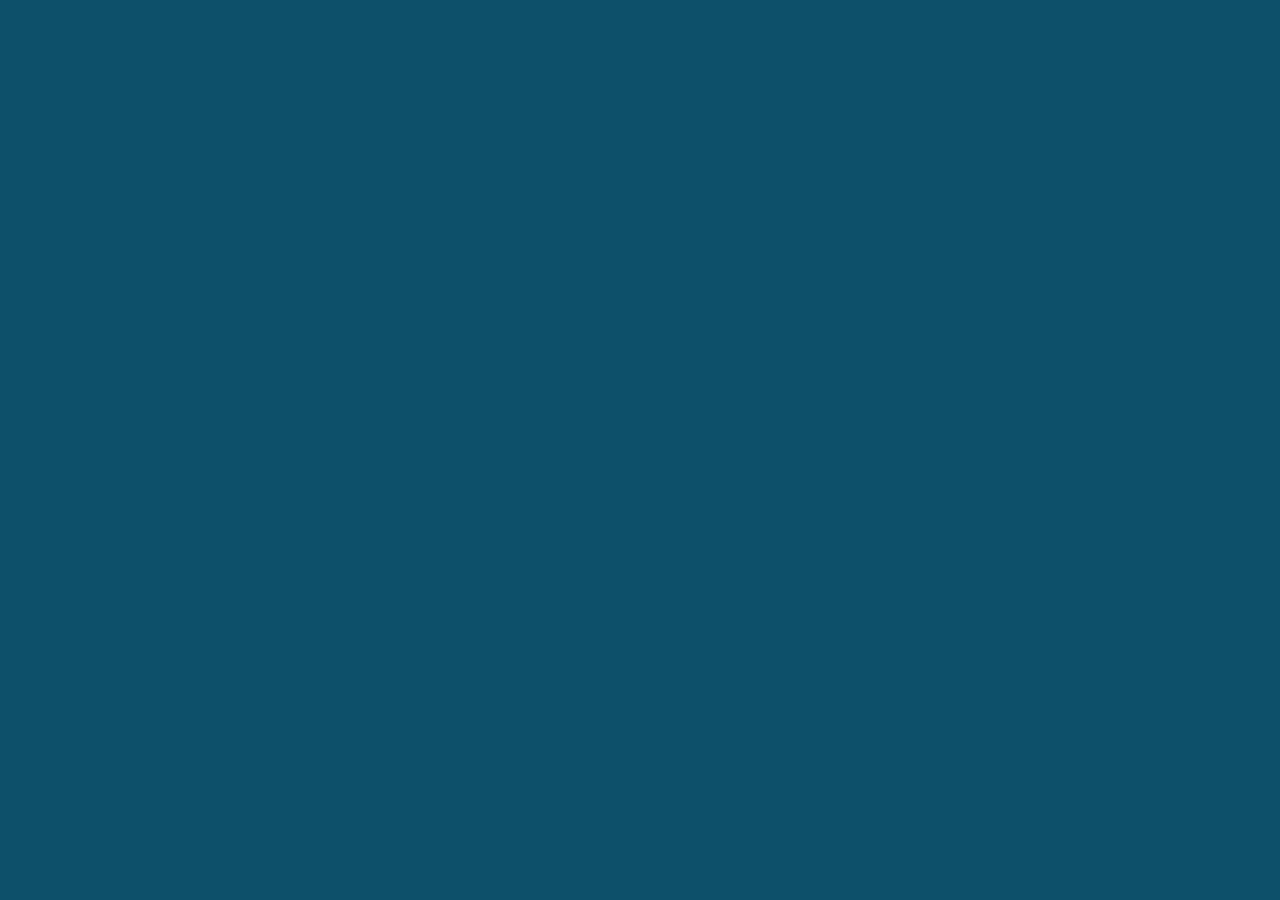
==== personagens.html @ f4629433 "site canva - inicio" ====
<!DOCTYPE html>
<html lang="en">
<head>
    <meta charset="UTF-8">
    <meta name="viewport" content="width=device-width, initial-scale=1.0">
    <title>The HandMaid's Tale - Personagens Principais</title>
    <link rel="stylesheet" href="*/style.css">

    <style>

body{

    background-color: #0d506a;


}

    </style>






</head>
<body>
    
</body>
</html>
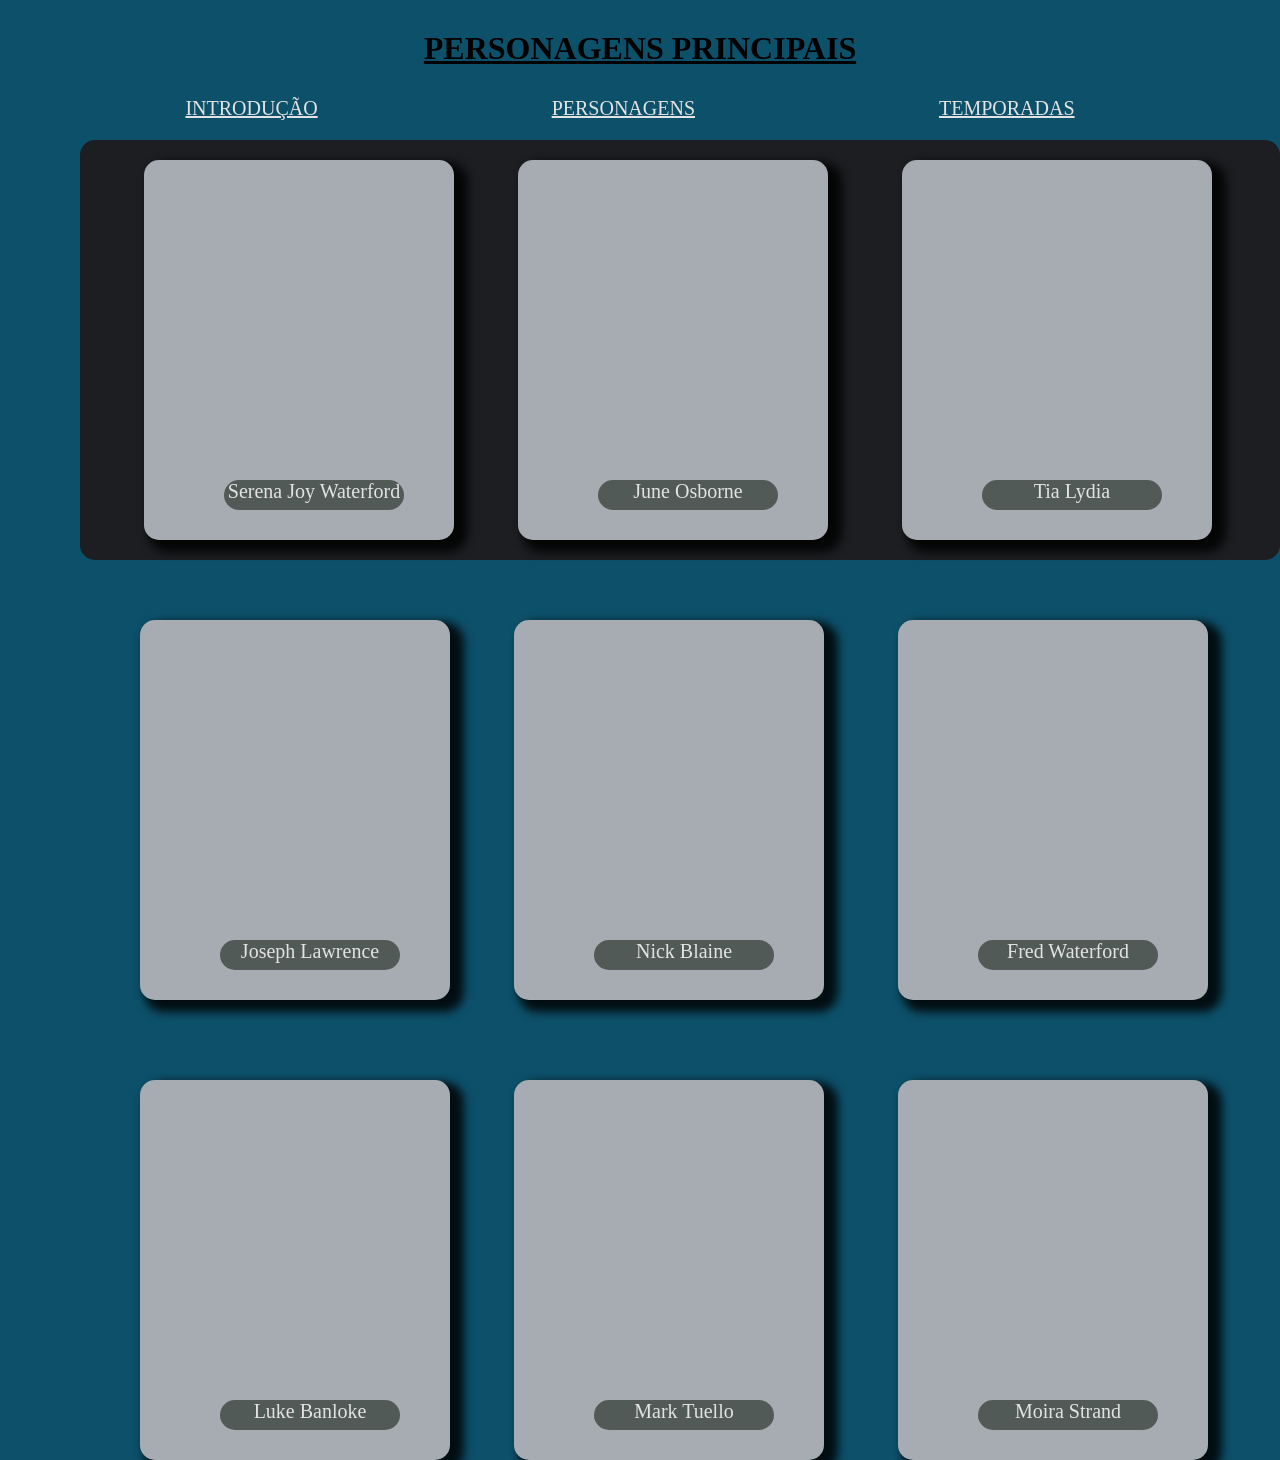
==== commit 3e896510: "Atualização do projeto CANVA" ====
--- a/personagens.html
+++ b/personagens.html
@@ -4,14 +4,13 @@
     <meta charset="UTF-8">
     <meta name="viewport" content="width=device-width, initial-scale=1.0">
     <title>The HandMaid's Tale - Personagens Principais</title>
-    <link rel="stylesheet" href="*/style.css">
+    <link rel="stylesheet" href="/personagens.css">
 
     <style>
 
 body{
 
     background-color: #0d506a;
-
 
 }
 
@@ -25,5 +24,149 @@
 </head>
 <body>
     
+ <h1 class="PERSONAGENS-PRINCIPAIS"><u>PERSONAGENS PRINCIPAIS</u></h1>
+    <header><!--introdução da pagina-->
+
+            <nav>
+                <a id="INTRODUÇÃO" href="index.html">INTRODUÇÃO</a><!--link de conexao com a primeira pagina-->
+                <a id="PERSONAGENS"href="personagens.html">PERSONAGENS</a><!--link de conexao com a segunda se pagina-->
+                <a id="TEMPORADAS"href="temporadas.html">TEMPORADAS</a><!--link de conexao com a terceira pagina-->
+            </nav>
+        
+    </header>
+   
+<!--A primeira fileira-->
+   
+    <main class="Imagem">
+
+        <div id="img">
+
+    <img src="">
+             
+             <div id="serena">
+                
+                <div id="nome">Serena Joy Waterford</div>
+
+             </div>
+ 
+
+
+             <div id="june">
+
+                <div id="nome">June Osborne</div>
+
+             </div>
+ 
+
+
+             <div id="lydia">
+
+                <div id="nome">Tia Lydia</div>
+
+            </div> 
+
+<!--A segunda fileira-->
+        <div id="JosephLawrence">
+                
+            <div id="nome">Joseph Lawrence</div>
+
+        </div>
+
+
+
+         <div id="NickBlaine">
+
+            <div id="nome">Nick Blaine</div>
+
+         </div>
+
+
+
+         <div id="FredWaterford">
+
+            <div id="nome">Fred Waterford</div>
+
+        </div>
+
+<!--A quarta fileira-->
+         <div id="LukeBanloke">
+                
+            <div id="nome">Luke Banloke</div>
+
+         </div>
+
+
+
+         <div id="MarkTuello">
+
+            <div id="nome">Mark Tuello</div>
+
+         </div>
+
+
+
+         <div id="MoiraStrand">
+
+            <div id="nome">Moira Strand</div>
+
+         </div>
+<!--A fim da fileira-->
+
+
+
+
+
+
+
+
+
+
+
+
+
+
+
+
+
+
+
+
+
+
+
+
+
+
+
+
+
+
+
+
+
+
+
+
+    </main>
+
+
+
+
+
+
+
+
+
+
+
+
+
+
+
+
+
+
+
+
 </body>
 </html>
--- a/personagens.css
+++ b/personagens.css
@@ -0,0 +1,303 @@
+
+
+*{
+
+    margin: 0%;
+    padding: 0%;
+    box-sizing: border-box;
+    background-color: ;
+    
+}
+
+
+
+
+
+
+h1{
+
+font-size: xx-large;
+margin-top: 30px;
+text-align: center;
+
+}
+
+
+a{/*ancora das paginas*/
+
+ 
+    font-size: 20px;
+    color: #e3e3e3;/*cor da ancora*/
+   
+}
+
+a:hover{
+
+    color: #1c1e21;/*cor da ancora*/
+    background-color: #e3e3e3;
+    border-radius: 15px;
+    width: 90px;
+
+
+}
+
+    nav{
+
+
+        margin-top: 30px;
+        text-align: center;
+
+
+    }
+
+    #INTRODUÇÃO{/*Link ancora*/
+
+
+        margin-left:20px;
+        margin-right: 30px;
+        
+        
+        }
+        
+        
+        
+        #PERSONAGENS{/*Link ancora*/
+        
+        
+            margin-left: 200px;
+            margin-right: 40px;
+        
+        
+        
+        
+        }
+        
+        #TEMPORADAS{/*Link ancora*/
+        
+        
+        
+            margin-left: 200px;
+            margin-right: 40px;
+        
+        
+        }
+
+
+div{
+
+background-color: #1c1e21;
+width: 1200px;
+height: 420px;
+border-radius: 15px;
+margin-top: 20px;
+margin-left: 80px;
+
+}
+
+
+/*----------------------------------------------------------personagens masculinos-----------------------------------------------------*/
+
+#serena{
+
+    background-color: #a7acb3;
+    width: 310px;
+    height: 380px;
+margin-left: 60px;
+display: inline-block;
+box-shadow:9px 7px 10px 5px rgba(0,0,0,0.84)
+}
+
+#june{
+
+    background-color: #a7acb3;
+    width: 310px;
+    height: 380px;
+margin-left: 60px;
+display: inline-block;
+box-shadow:9px 7px 10px 5px rgba(0,0,0,0.84)
+
+
+}
+
+#lydia{
+
+    background-color: #a7acb3;
+    width: 310px;
+    height: 380px;
+margin-left: 70px;
+display: inline-block;
+box-shadow:9px 7px 10px 5px rgba(0,0,0,0.84) /*20px 10px 30px rgba(100,200,300, 0.5);*/
+
+
+
+
+}
+
+#nome{
+
+width: 180px;
+height: 30px;
+background-color: #515a56;
+color: #e3e3e3;
+
+font-family: "Roboto Slab", serif;
+font-optical-sizing: auto;
+font-weight: 300;
+font-style: normal;
+text-align: center;
+font-size: 20px;
+margin-top: 320px;
+margin-right: 50px;
+
+
+}
+
+/*----------------------------------------------------------personagens -  comandates -----------------------------------------------------*/
+
+
+#JosephLawrence{
+
+    background-color: #a7acb3;
+    width: 310px;
+    height: 380px;
+margin-left: 60px;
+margin-top: 80px;
+display: inline-block;
+box-shadow:9px 7px 10px 5px rgba(0,0,0,0.84)
+}
+
+#NickBlaine{
+
+    background-color: #a7acb3;
+    width: 310px;
+    height: 380px;
+margin-left: 60px;
+display: inline-block;
+box-shadow:9px 7px 10px 5px rgba(0,0,0,0.84)
+
+
+}
+
+#FredWaterford{
+
+    background-color: #a7acb3;
+    width: 310px;
+    height: 380px;
+margin-left: 70px;
+display: inline-block;
+box-shadow:9px 7px 10px 5px rgba(0,0,0,0.84) /*20px 10px 30px rgba(100,200,300, 0.5);*/
+
+}
+
+#nome{
+
+width: 180px;
+height: 30px;
+background-color: #515a56;
+color: #e3e3e3;
+
+font-family: "Roboto Slab", serif;
+font-optical-sizing: auto;
+font-weight: 300;
+font-style: normal;
+text-align: center;
+font-size: 20px;
+margin-top: 320px;
+margin-right: 50px;
+
+
+}
+
+
+/*----------------------------------------------------------personagens - Mei day -----------------------------------------------------*/
+
+#LukeBanloke{
+
+    background-color: #a7acb3;
+    width: 310px;
+    height: 380px;
+margin-left: 60px;
+margin-top: 80px;
+display: inline-block;
+box-shadow:9px 7px 10px 5px rgba(0,0,0,0.84)
+}
+
+#LukeBanloke:hover{
+
+    background-color: #c6cacf;
+    width: 310px;
+    height: 380px;
+margin-left: 60px;
+margin-top: 80px;
+display: inline-block;
+box-shadow:9px 7px 10px 5px rgba(0,0,0,0.84)
+
+
+}
+
+#MarkTuello{
+
+    background-color: #a7acb3;
+    width: 310px;
+    height: 380px;
+margin-left: 60px;
+display: inline-block;
+box-shadow:9px 7px 10px 5px rgba(0,0,0,0.84)
+
+
+}
+
+#MarkTuello:hover{
+
+    background-color: #c6cacf;
+    width: 310px;
+    height: 380px;
+margin-left: 60px;
+margin-top: 80px;
+display: inline-block;
+box-shadow:9px 7px 10px 5px rgba(0,0,0,0.84)
+
+
+}
+
+#MoiraStrand{
+
+    background-color: #a7acb3;
+    width: 310px;
+    height: 380px;
+margin-left: 70px;
+display: inline-block;
+box-shadow:9px 7px 10px 5px rgba(0,0,0,0.84) /*20px 10px 30px rgba(100,200,300, 0.5);*/
+
+}
+
+#MoiraStrand:hover{
+
+    background-color: #c6cacf;
+    width: 310px;
+    height: 380px;
+margin-left: 60px;
+margin-top: 80px;
+display: inline-block;
+box-shadow:9px 7px 10px 5px rgba(0,0,0,0.84)
+
+
+}
+#nome{
+
+width: 180px;
+height: 30px;
+background-color: #515a56;
+color: #e3e3e3;
+
+font-family: "Roboto Slab", serif;
+font-optical-sizing: auto;
+font-weight: 300;
+font-style: normal;
+text-align: center;
+font-size: 20px;
+margin-top: 320px;
+margin-right: 50px;
+
+
+}
